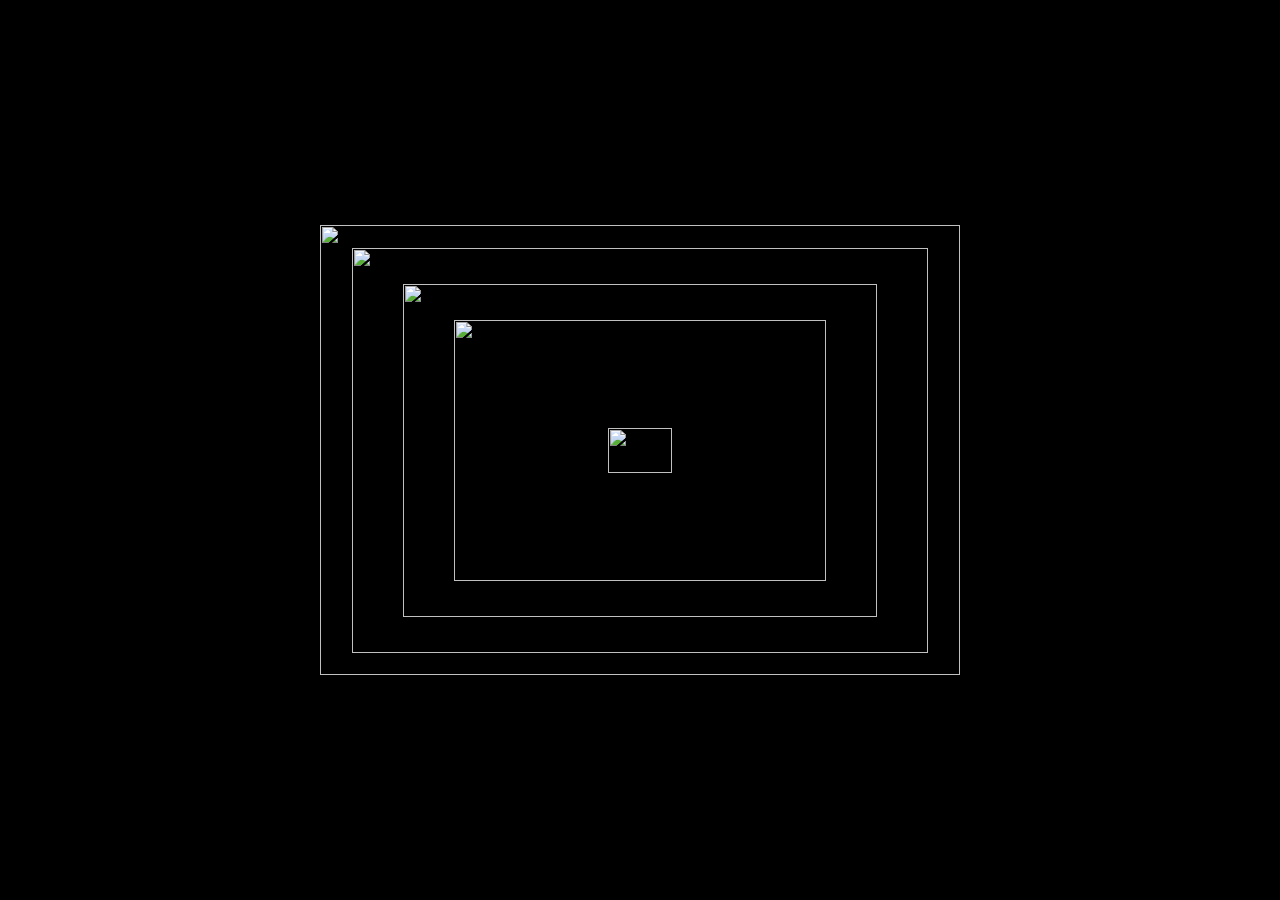
==== index.html @ f2ffb667 "added animation to layer1,2,3,4,6,7" ====
<!DOCTYPE html>
<html lang="en">
<head>
    <meta charset="UTF-8">
    <meta name="viewport" content="width=device-width, initial-scale=1.0">
    <meta http-equiv="X-UA-Compatible" content="ie=edge">
    <link rel="stylesheet" type="text/CSS" href="animation.css">
    <title>APOGEE 2019</title>
</head>
<body>
    <div>
    <img src="assets/1.svg" alt="" class="layer-1">
    </div>
    <div>
    <img src="assets/2.svg" alt="" class="layer-2">
    </div>
    <div>
    <img src="assets/3.svg" alt="" class="layer-3">
    </div>
    <div>
    <img src="assets/4.svg" alt="" class="layer-4">
    </div>

    <div>
        <img src="assets/5.svg" class="layer-5">
    </div>

    <div>
        <img src="assets/6.svg" class="layer-6">
    </div>

    <div>
        <img src="assets/7.svg" class="layer-7">
    </div>

    <div>
        <img src="assets/8.svg" class="layer-8">
    </div>

    <div>
        <img src="assets/9.svg" class="layer-9">
    </div>

    <div>
        <img src="assets/10.svg" class="layer-10">
    </div>


    <script src="animation.js"></script>

</body>
</html>
---- animation.css ----
body {
    margin: 0;
    padding: 0;
    background: #000;
    width: 100vw;
    height: 100vh;
    overflow: hidden;
}

div {
    position: absolute;
    width: 100%;
    height: 100%;
    display: flex;
    justify-content: center;
    align-items: center;
}

.layer-1 {
    width: 90vw;
    height: 90vh;
    opacity: 0;
    animation: fade_anim 2s linear infinite;
    /* animation: layer-10 4s linear infinite; */

}

.layer-2 {
    width: 83vw;
    height: 83vh;
    opacity: 0;
    animation: fade_anim 2s linear infinite 0.25s;

}

.layer-3 {
    width: 76vw;
    height: 76vh;
    opacity: 0;
    animation: fade_anim 2s linear infinite 0.5s;

}

.layer-4 {
    width: 69vw;
    height: 69vh;
    opacity: 0;
    animation: fade_anim 2s linear infinite 0.75s;

}

.layer-5 {
    width: 50vw;
    height: 50vh;
}

.layer-6 {
    width: 45vw;
    height: 45vh;
    animation: layer-10 15s linear infinite;

}

.layer-7 {
    width: 37vw;
    height: 37vh;
}

.layer-8 {
    width: 37vw;
    height: 37vh;
}

.layer-9 {
    width: 29vw;
    height: 29vh;
    animation: anticlockrot 15s linear infinite;

}

.layer-10 {
    width: 5vw;
    height: 5vh;
    animation: layer-10 4s linear infinite;
}


@keyframes layer-10 {
    0%{
        transform: rotate(0);
    }
    50%{
        transform: rotate(180deg);
    }
    100%{
        transform: rotate(360deg);
    }
}

@keyframes fade_anim
{
    0%{opacity: 0;}
    25%{opacity:0.5;}
    50%{opacity: 1;}
    75%{opacity: 0.5;}
    100%{opacity:0;}
}

@keyframes anticlockrot
{
    0%{
        transform: rotate(0);
    }
    50%{
        transform: rotate(-180deg);
    }
    100%{
        transform: rotate(-360deg);
    }
}
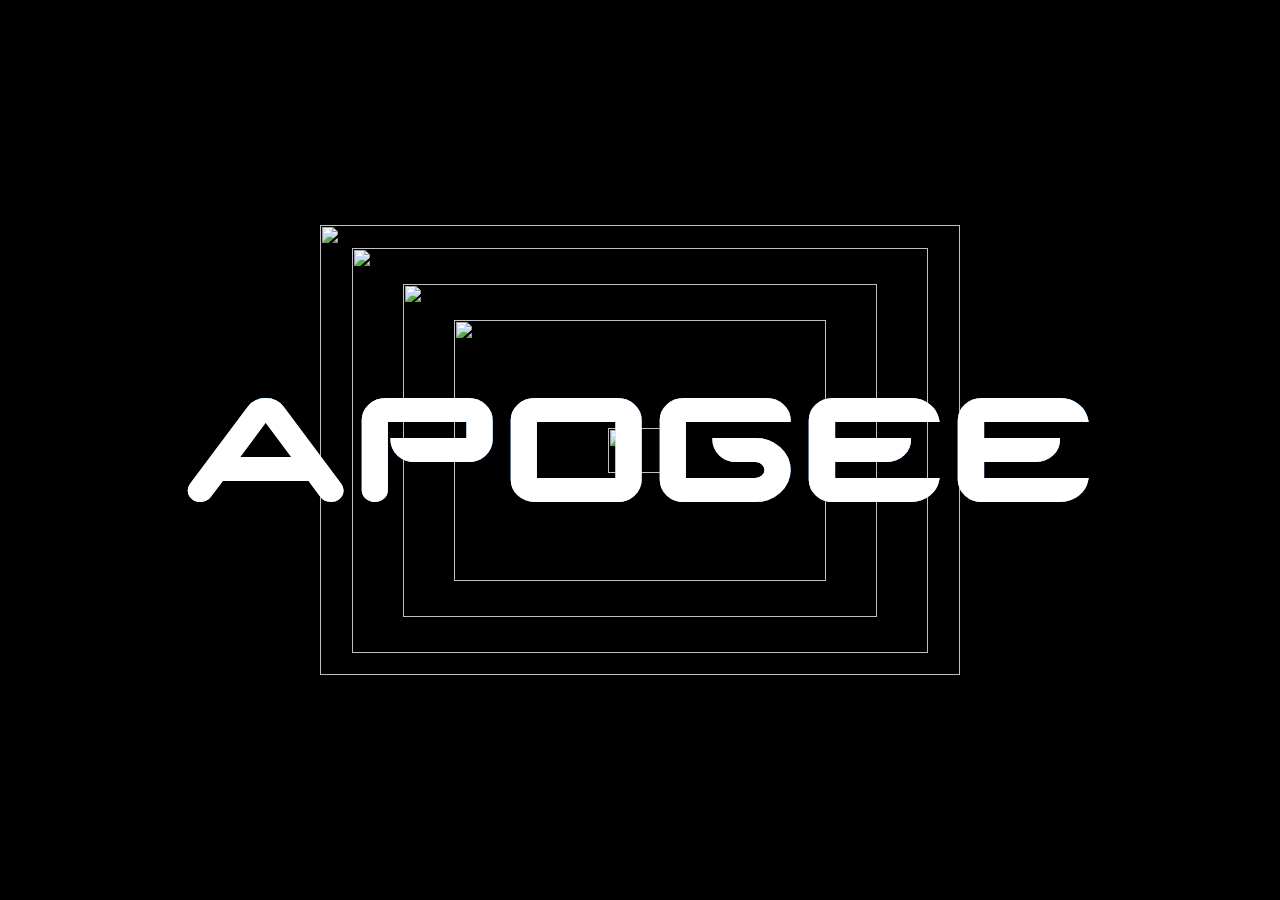
==== commit 866b678f: "Added Text" ====
--- a/index.html
+++ b/index.html
@@ -44,7 +44,10 @@
     <div>
         <img src="assets/10.svg" class="layer-10">
     </div>
-
+    <div class="box">
+        <a class="glitch">APOGEE</a>
+        
+      </div>
 
     <script src="animation.js"></script>
 
--- a/animation.css
+++ b/animation.css
@@ -117,4 +117,115 @@
     100%{
         transform: rotate(-360deg);
     }
-}+}
+  .box
+  {
+      position: absolute;
+      top: 50%;
+      left: 50%;
+      transform: translate(-50%,-50%);
+      
+  }
+
+  @font-face
+  {
+    font-family: hey;
+    src: url("SparTakus.ttf");
+  }
+  .glitch {
+    font-size: 10vw;
+    line-height: 1;
+    font-family: hey;
+    font-weight: 700;
+    position: absolute;
+    top: 50%;
+    left: 50%;
+    transform: translate(-50%, -50%);
+    text-decoration: none;
+    color: #fff;
+    letter-spacing: 5px;
+  }
+  .glitch:before, .glitch:after {
+    display: block;
+    content: 'APOGEE';
+    position: absolute;
+    top: 0;
+    left: 0;
+    height: 100%;
+    width: 100%;
+    opacity: .8;
+  }
+  .glitch:after {
+    color: #f0f;
+    z-index: -2;
+    animation: glitch-left-2 2s cubic-bezier(0.25, 0.46, 0.45, 0.94) reverse both infinite;
+  }
+  .glitch:before {
+    color: #0ff;
+    z-index: -1;
+    animation: glitch-left 2s cubic-bezier(0.25, 0.46, 0.45, 0.94) both infinite;
+  }
+  
+  @keyframes glitch-small {
+    0% {
+      transform: translate(0);
+    }
+    33% {
+      transform: translate(2px, 1px);
+    }
+    66% {
+      transform: translate(-1px, -1px);
+    }
+    to {
+      transform: translate(0);
+    }
+  }
+  @keyframes glitch-medium {
+    0% {
+      transform: translate(0);
+    }
+    20% {
+      transform: translate(-2px, 2px);
+    }
+    40% {
+      transform: translate(-2px, -2px);
+    }
+    60% {
+      transform: translate(2px, 2px);
+    }
+    80% {
+      transform: translate(2px, -2px);
+    }
+    to {
+      transform: translate(0);
+    }
+  }
+  @keyframes glitch-left {
+    0% {
+      transform: translate(0);
+    }
+    33% {
+      transform: translate(-5px, 3px);
+    }
+    66% {
+      transform: translate(5px, -3px);
+    }
+    to {
+      transform: translate(0);
+    }
+  }
+  @keyframes glitch-left-2 {
+    0% {
+      transform: translate(0);
+    }
+    33% {
+      transform: translate(-5px, -3px);
+    }
+    66% {
+      transform: translate(5px, 2px);
+    }
+    to {
+      transform: translate(0);
+    }
+  }
+
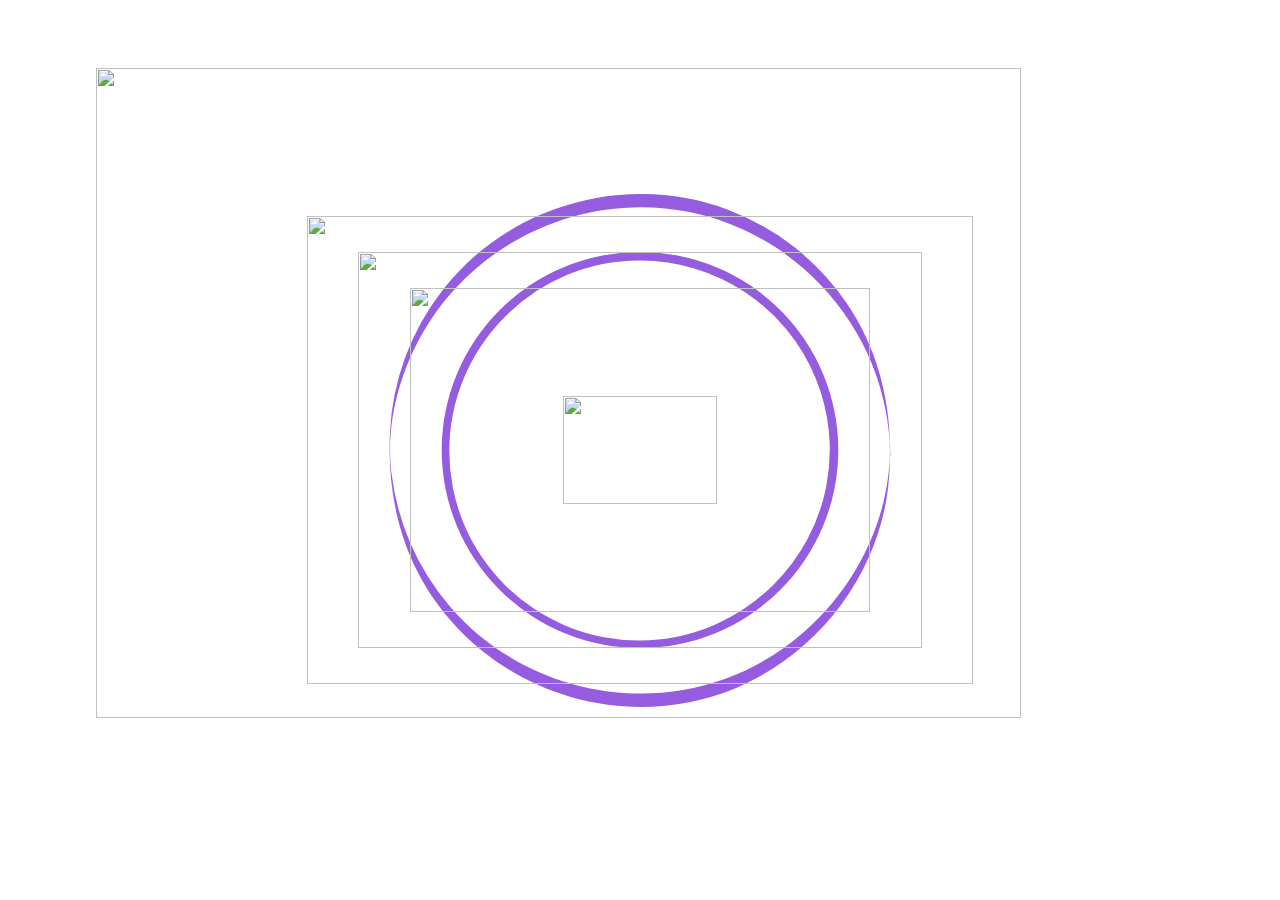
==== commit 8ccef3c7: "oasis changes" ====
--- a/index.html
+++ b/index.html
@@ -5,21 +5,28 @@
     <meta name="viewport" content="width=device-width, initial-scale=1.0">
     <meta http-equiv="X-UA-Compatible" content="ie=edge">
     <link rel="stylesheet" type="text/CSS" href="animation.css">
-    <title>APOGEE 2019</title>
+    <title>OASIS 2019</title>
 </head>
 <body>
     <div>
-    <img src="assets/1.svg" alt="" class="layer-1">
+    <img src="assets/r7.svg" alt="" class="layer-1">  
     </div>
     <div>
-    <img src="assets/2.svg" alt="" class="layer-2">
+    <img src="assets/r6.svg" alt="" class="layer-2">
     </div>
     <div>
-    <img src="assets/3.svg" alt="" class="layer-3">
+    <img src="assets/r5.svg" alt="" class="layer-3">
     </div>
     <div>
-    <img src="assets/4.svg" alt="" class="layer-4">
+    <img src="assets/r4.svg" alt="" class="layer-4">
     </div>
+    <div>
+    <img src="assets/r3.svg" alt="" class="layer-a">
+    </div>
+    <div>
+    <img src="assets/r2.svg" alt="" class="layer-b">
+    </div>
+
 
     <div>
         <img src="assets/5.svg" class="layer-5">
@@ -44,12 +51,21 @@
     <div>
         <img src="assets/10.svg" class="layer-10">
     </div>
+    <!--
     <div class="box">
-        <a class="glitch">APOGEE</a>
-        
-      </div>
-
+        <a class="glitch">OASIS</a>
+    </div>
+-->
+    <div class="box">
+        <img src="Asset 2@2x.png" class="oasis">
+    </div>
+    
+    
+    <div id="particles-js"></div>
+    
     <script src="animation.js"></script>
+    <script src="particles.js"></script>
+    <script src="app.js"></script>
 
 </body>
 </html>--- a/animation.css
+++ b/animation.css
@@ -1,12 +1,18 @@
 body {
     margin: 0;
     padding: 0;
-    background: #000;
+    background-image: url('Mesa de trabajo 1 copia@2x (1).png');
+    background-size: cover;
+    background-position: center;
+    background-repeat: no-repeat;
     width: 100vw;
     height: 100vh;
     overflow: hidden;
 }
-
+.oasis{
+  height: 85%;
+  width: 85%;
+}
 div {
     position: absolute;
     width: 100%;
@@ -17,8 +23,8 @@
 }
 
 .layer-1 {
-    width: 90vw;
-    height: 90vh;
+    width: 100vw;
+    height: 100vh;
     opacity: 0;
     animation: fade_anim 2s linear infinite;
     /* animation: layer-10 4s linear infinite; */
@@ -26,61 +32,77 @@
 }
 
 .layer-2 {
+    width: 92vw;
+    height: 92vh;
+    opacity: 0;
+    animation: fade_anim 2s linear infinite 0.2s;
+
+}
+
+.layer-3 {
     width: 83vw;
     height: 83vh;
     opacity: 0;
-    animation: fade_anim 2s linear infinite 0.25s;
-
-}
-
-.layer-3 {
-    width: 76vw;
-    height: 76vh;
-    opacity: 0;
-    animation: fade_anim 2s linear infinite 0.5s;
+    animation: fade_anim 2s linear infinite 0.36s;
 
 }
 
 .layer-4 {
-    width: 69vw;
-    height: 69vh;
-    opacity: 0;
-    animation: fade_anim 2s linear infinite 0.75s;
+    width: 77vw;
+    height: 77vh;
+    opacity: 0;
+    animation: fade_anim 2s linear infinite 0.52s;
+
+}
+
+.layer-a {
+  width: 70vw;
+  height: 70vh;
+  opacity: 0;
+  animation: fade_anim 2s linear infinite 0.68s;
+
+}
+
+.layer-b {
+  width: 61vw;
+  height: 61vh;
+  opacity: 0;
+  animation: fade_anim 2s linear infinite 0.84s;
 
 }
 
 .layer-5 {
-    width: 50vw;
-    height: 50vh;
+    width: 57vw;
+    height: 57vh;
 }
 
 .layer-6 {
-    width: 45vw;
-    height: 45vh;
+    width: 52vw;
+    height: 52vh;
     animation: layer-10 15s linear infinite;
 
 }
 
 .layer-7 {
-    width: 37vw;
-    height: 37vh;
+    width: 44vw;
+    height: 44vh;
 }
 
 .layer-8 {
-    width: 37vw;
-    height: 37vh;
+    width: 44vw;
+    height: 44vh;
 }
 
 .layer-9 {
-    width: 29vw;
-    height: 29vh;
+    width: 36vw;
+    height: 36vh;
     animation: anticlockrot 15s linear infinite;
 
 }
 
 .layer-10 {
-    width: 5vw;
-    height: 5vh;
+    width: 12vw;
+    height: 12vh;
     animation: layer-10 4s linear infinite;
 }
 
@@ -132,7 +154,7 @@
     font-family: hey;
     src: url("SparTakus.ttf");
   }
-  .glitch {
+  /*.glitch {
     font-size: 10vw;
     line-height: 1;
     font-family: hey;
@@ -147,7 +169,7 @@
   }
   .glitch:before, .glitch:after {
     display: block;
-    content: 'APOGEE';
+    content: 'OASIS';
     position: absolute;
     top: 0;
     left: 0;
@@ -157,6 +179,7 @@
   }
   .glitch:after {
     color: #f0f;
+    text-shadow: 2px 2px black;
     z-index: -2;
     animation: glitch-left-2 2s cubic-bezier(0.25, 0.46, 0.45, 0.94) reverse both infinite;
   }
@@ -227,5 +250,33 @@
     to {
       transform: translate(0);
     }
-  }
-
+  }*/
+
+  @font-face
+  {
+    font-family: hey2;
+    src: url("pdark.ttf");
+  }
+
+  .sidetext
+  {
+   font-family: hey2;
+   color:lightgray;
+   text-shadow: 3px 3px black;
+   position: absolute;
+   top: 48vh;
+   width: 100%;
+   text-align: center;
+   font-size: 3.5vw;
+   letter-spacing: 2px;
+  }
+
+  #particles-js
+  {
+    
+    position: absolute;
+    width: 100%;
+    height: 100%;
+    z-index: -1;
+  }
+
